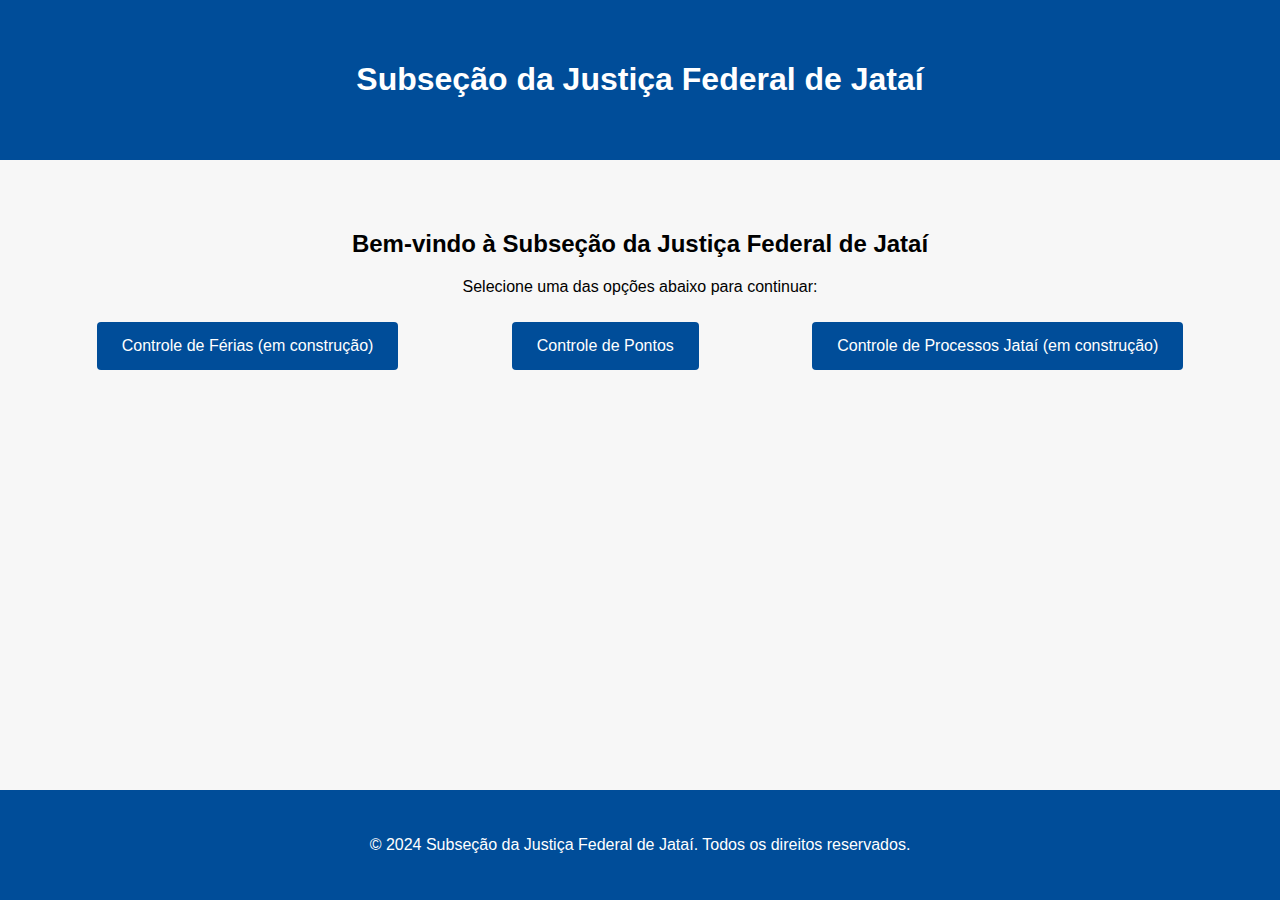
==== templates/index.html @ 82410203 "make it better" ====
<!DOCTYPE html>
<html lang="pt-BR">
<head>
    <meta charset="UTF-8">
    <meta name="viewport" content="width=device-width, initial-scale=1.0">
    <title>Subseção da Justiça Federal de Jataí</title>
    <style>
        body {
            font-family: Arial, sans-serif;
            margin: 0;
            padding: 0;
            background-color: #f7f7f7;
        }

        header {
            background-color: #004d99;
            color: white;
            padding: 20px 0;
            text-align: center;
        }

        nav ul {
            list-style: none;
            padding: 0;
            display: flex;
            justify-content: center;
        }

        nav ul li {
            margin: 0 15px;
        }

        nav ul li a {
            color: white;
            text-decoration: none;
            font-weight: bold;
        }

        .container {
            max-width: 1200px;
            margin: 0 auto;
            padding: 20px;
            text-align: center;
        }

        .links {
            margin-top: 50px;
        }

        .link-container {
            display: flex;
            justify-content: space-around;
            flex-wrap: wrap;
        }

        .button {
            display: inline-block;
            padding: 15px 25px;
            background-color: #004d99;
            color: white;
            border: none;
            border-radius: 4px;
            cursor: pointer;
            text-decoration: none;
            margin: 10px;
            transition: background-color 0.3s ease;
        }

        .button:hover {
            background-color: #003366;
        }

        footer {
            background-color: #004d99;
            color: white;
            text-align: center;
            padding: 10px 0;
            position: absolute;
            bottom: 0;
            width: 100%;
        }
    </style>
</head>
<body>
    <header>
        <div class="container">
            <h1>Subseção da Justiça Federal de Jataí</h1>
                    </div>
    </header>
    <main>
        <div class="container">
            <section class="links">
                <h2>Bem-vindo à Subseção da Justiça Federal de Jataí</h2>
                <p>Selecione uma das opções abaixo para continuar:</p>
                <div class="link-container">
                    <a href="#" class="button">Controle de Férias (em construção)</a>
                    <a href="{{ url_for('login') }}" class="button">Controle de Pontos</a>
                    <a href="#" class="button">Controle de Processos Jataí (em construção)</a>
                </div>
            </section>
        </div>
    </main>
    <footer>
        <div class="container">
            <p>&copy; 2024 Subseção da Justiça Federal de Jataí. Todos os direitos reservados.</p>
        </div>
    </footer>
</body>
</html>
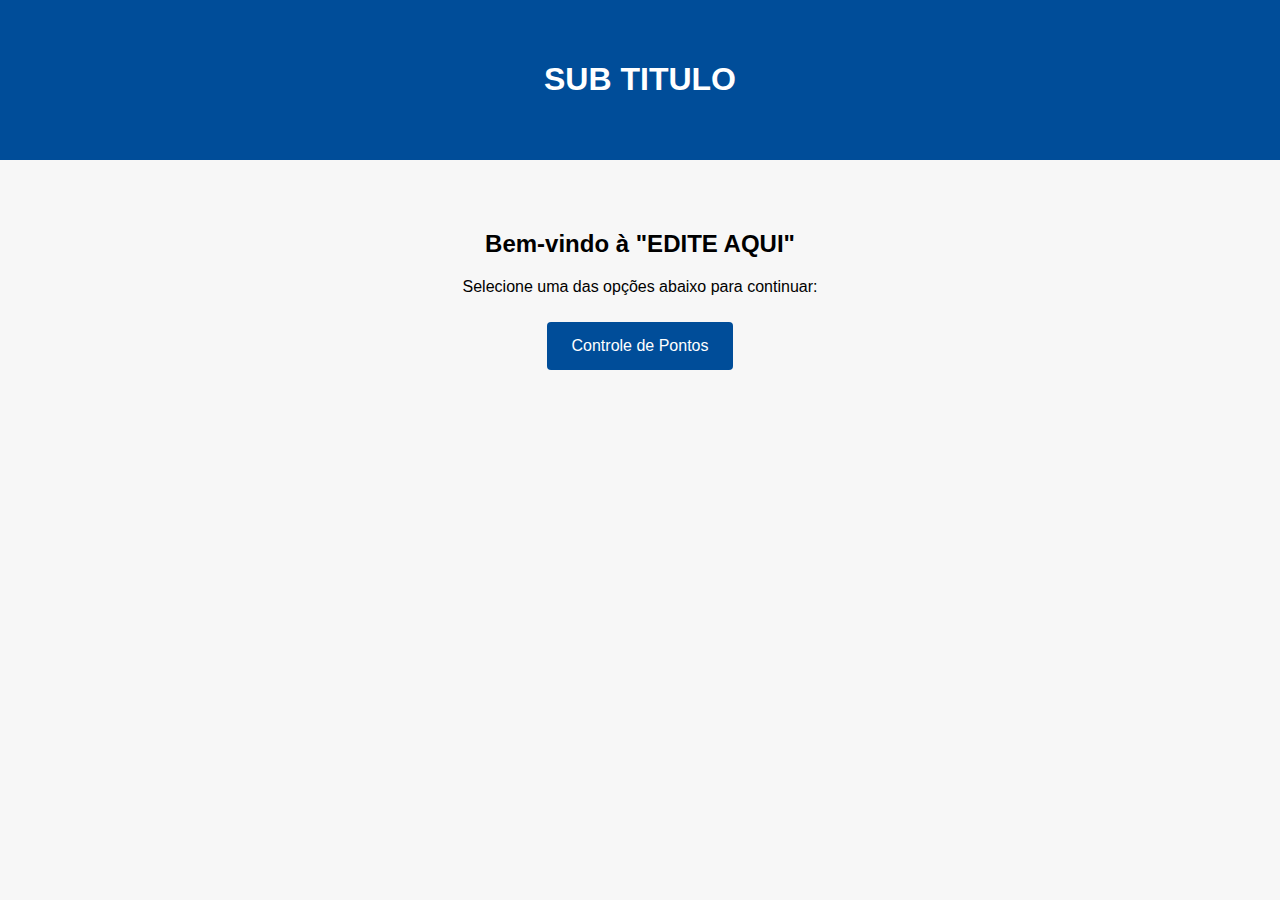
==== commit 3fc49cf0: "Update index.html" ====
--- a/templates/index.html
+++ b/templates/index.html
@@ -3,7 +3,7 @@
 <head>
     <meta charset="UTF-8">
     <meta name="viewport" content="width=device-width, initial-scale=1.0">
-    <title>Subseção da Justiça Federal de Jataí</title>
+    <title>TITULO DO SITE AQUI</title>
     <style>
         body {
             font-family: Arial, sans-serif;
@@ -84,26 +84,19 @@
 <body>
     <header>
         <div class="container">
-            <h1>Subseção da Justiça Federal de Jataí</h1>
+            <h1>SUB TITULO</h1>
                     </div>
     </header>
     <main>
         <div class="container">
             <section class="links">
-                <h2>Bem-vindo à Subseção da Justiça Federal de Jataí</h2>
+                <h2>Bem-vindo à "EDITE AQUI"</h2>
                 <p>Selecione uma das opções abaixo para continuar:</p>
                 <div class="link-container">
-                    <a href="#" class="button">Controle de Férias (em construção)</a>
-                    <a href="{{ url_for('login') }}" class="button">Controle de Pontos</a>
-                    <a href="#" class="button">Controle de Processos Jataí (em construção)</a>
-                </div>
+                                       <a href="{{ url_for('login') }}" class="button">Controle de Pontos</a>
+                                    </div>
             </section>
         </div>
     </main>
-    <footer>
-        <div class="container">
-            <p>&copy; 2024 Subseção da Justiça Federal de Jataí. Todos os direitos reservados.</p>
-        </div>
-    </footer>
-</body>
+    </body>
 </html>
